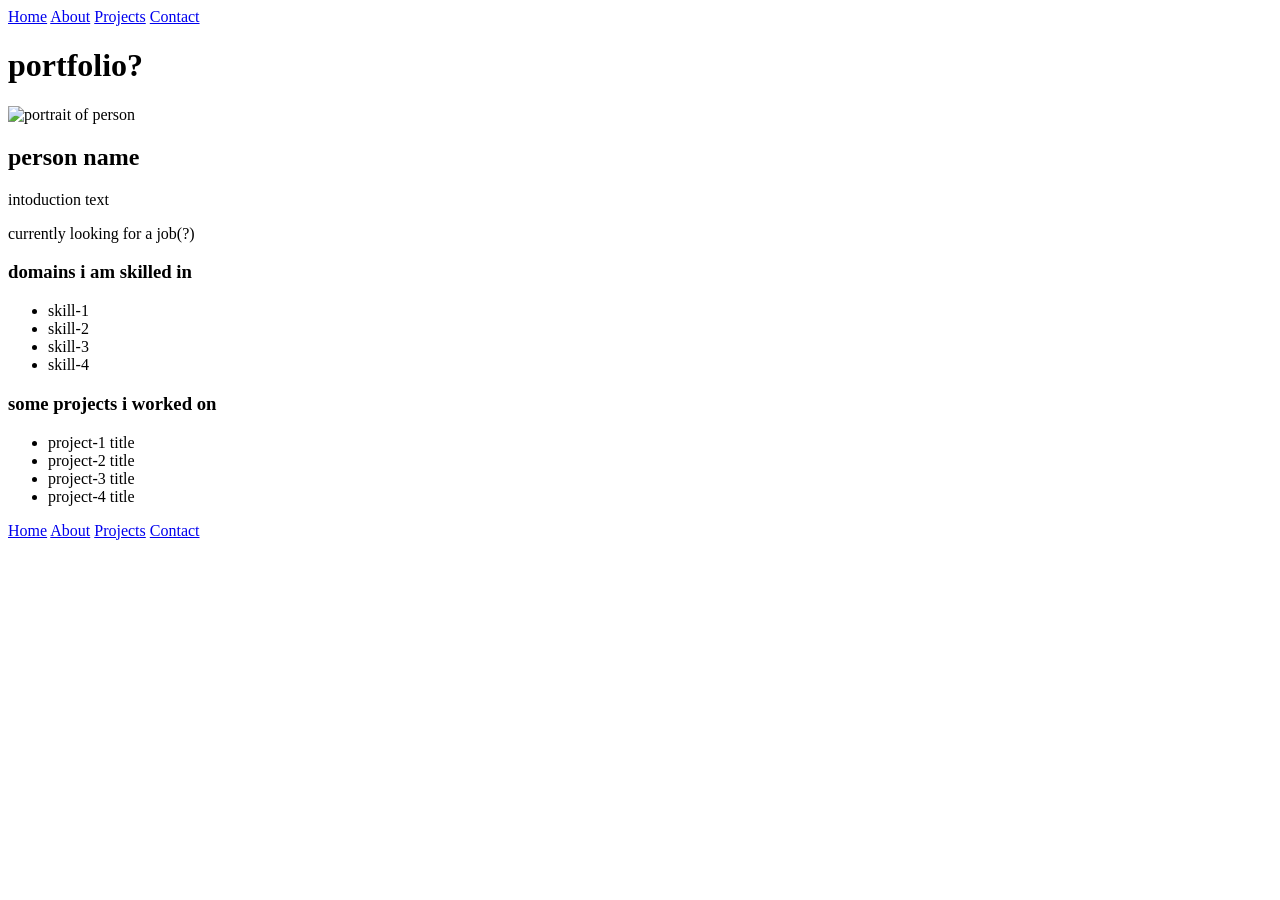
==== task-01-html5-semantics-accessibility/index.html @ 9ad93bf4 "Initial semantic portfolio structure" ====
<!DOCTYPE html>
<html>
	<head>
	<title>portfolio of person</title>
	<meta charset="UTF-8">
	<meta name="viewport" content="width=device-width, initial-scale=1.0">
	</head>
	<body>
	
		<header>
			<nav>
				<a href="index.html">Home</a>
				<a href="about.html">About</a>
				<a href="projects.html">Projects</a>
				<a href="contact.html">Contact</a>
			</nav>
		</header>
		
		<main>
			<h1>portfolio?</h1>
			<section id="hero">
				<img alt="portrait of person" src="image.jpeg">
				<h2>person name</h2>
				<p>intoduction text</p>
				<p>currently looking for a job(?)</p>
			</section>
			
			<section id="skills-preview">
				<h3>domains i am skilled in</h3>
				<ul>
					<li>skill-1</li>
					<li>skill-2</li>
					<li>skill-3</li>
					<li>skill-4</li>
				</ul>
			</section>
			
			<section id="project-preview">
				<h3>some projects i worked on</h3>
				<ul>
					<li>project-1 title</li>
					<li>project-2 title</li>
					<li>project-3 title</li>
					<li>project-4 title</li>
				</ul>
			</section>
		</main>
		
		<footer>
			<nav>
				<a href="index.html">Home</a>
				<a href="about.html">About</a>
				<a href="projects.html">Projects</a>
				<a href="contact.html">Contact</a>
			</nav>
		</footer>
		
	</body> 
</html>
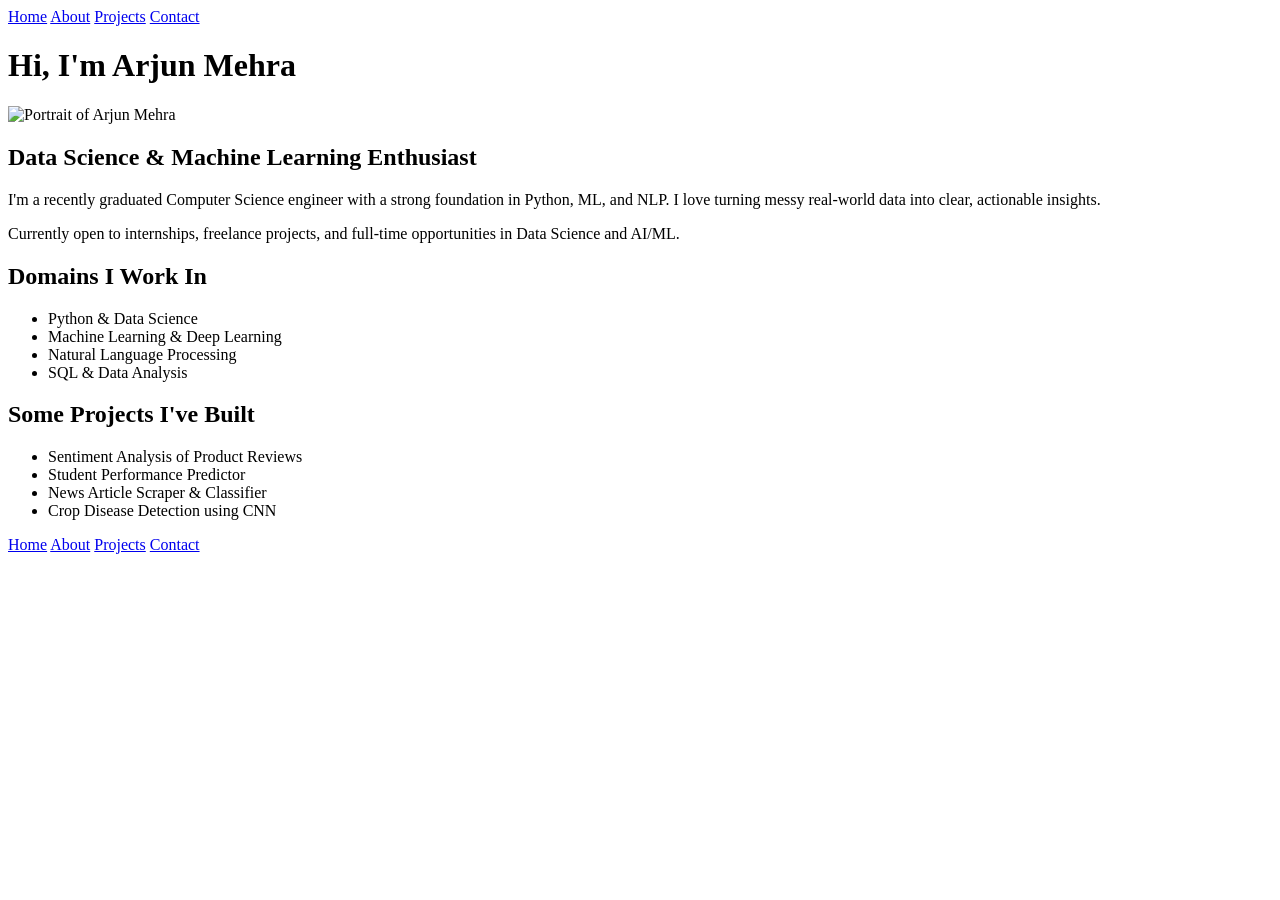
==== commit 48140e2e: "Added content" ====
--- a/task-01-html5-semantics-accessibility/index.html
+++ b/task-01-html5-semantics-accessibility/index.html
@@ -1,9 +1,10 @@
 <!DOCTYPE html>
-<html>
+<html lang="en">
 	<head>
-	<title>portfolio of person</title>
+	<title> Arjun Mehra | Data Science & ML Portfolio</title>
 	<meta charset="UTF-8">
 	<meta name="viewport" content="width=device-width, initial-scale=1.0">
+	<meta name="description" content="Portfolio of Arjun Mehra, a data science and machine learning enthusiast from Hyderabad, open to internships and full-time roles.">
 	</head>
 	<body>
 	
@@ -17,31 +18,31 @@
 		</header>
 		
 		<main>
-			<h1>portfolio?</h1>
+			<h1>Hi, I'm Arjun Mehra</h1>
 			<section id="hero">
-				<img alt="portrait of person" src="image.jpeg">
-				<h2>person name</h2>
-				<p>intoduction text</p>
-				<p>currently looking for a job(?)</p>
+				<img alt="Portrait of Arjun Mehra" src="image.jpeg">
+				<h2> Data Science & Machine Learning Enthusiast</h2>
+				<p>I'm a recently graduated Computer Science engineer with a strong foundation in Python, ML, and NLP. I love turning messy real-world data into clear, actionable insights.</p>
+				<p>Currently open to internships, freelance projects, and full-time opportunities in Data Science and AI/ML.</p>
 			</section>
 			
 			<section id="skills-preview">
-				<h3>domains i am skilled in</h3>
+				<h2>Domains I Work In</h2>
 				<ul>
-					<li>skill-1</li>
-					<li>skill-2</li>
-					<li>skill-3</li>
-					<li>skill-4</li>
+					<li>Python & Data Science</li>
+					<li>Machine Learning & Deep Learning</li>
+					<li>Natural Language Processing</li>
+					<li>SQL & Data Analysis</li>
 				</ul>
 			</section>
 			
 			<section id="project-preview">
-				<h3>some projects i worked on</h3>
+				<h2> Some Projects I've Built</h2>
 				<ul>
-					<li>project-1 title</li>
-					<li>project-2 title</li>
-					<li>project-3 title</li>
-					<li>project-4 title</li>
+					<li>Sentiment Analysis of Product Reviews</li>
+					<li>Student Performance Predictor</li>
+					<li>News Article Scraper & Classifier</li>
+					<li>Crop Disease Detection using CNN</li>
 				</ul>
 			</section>
 		</main>
@@ -56,4 +57,4 @@
 		</footer>
 		
 	</body> 
-</html>+</html>
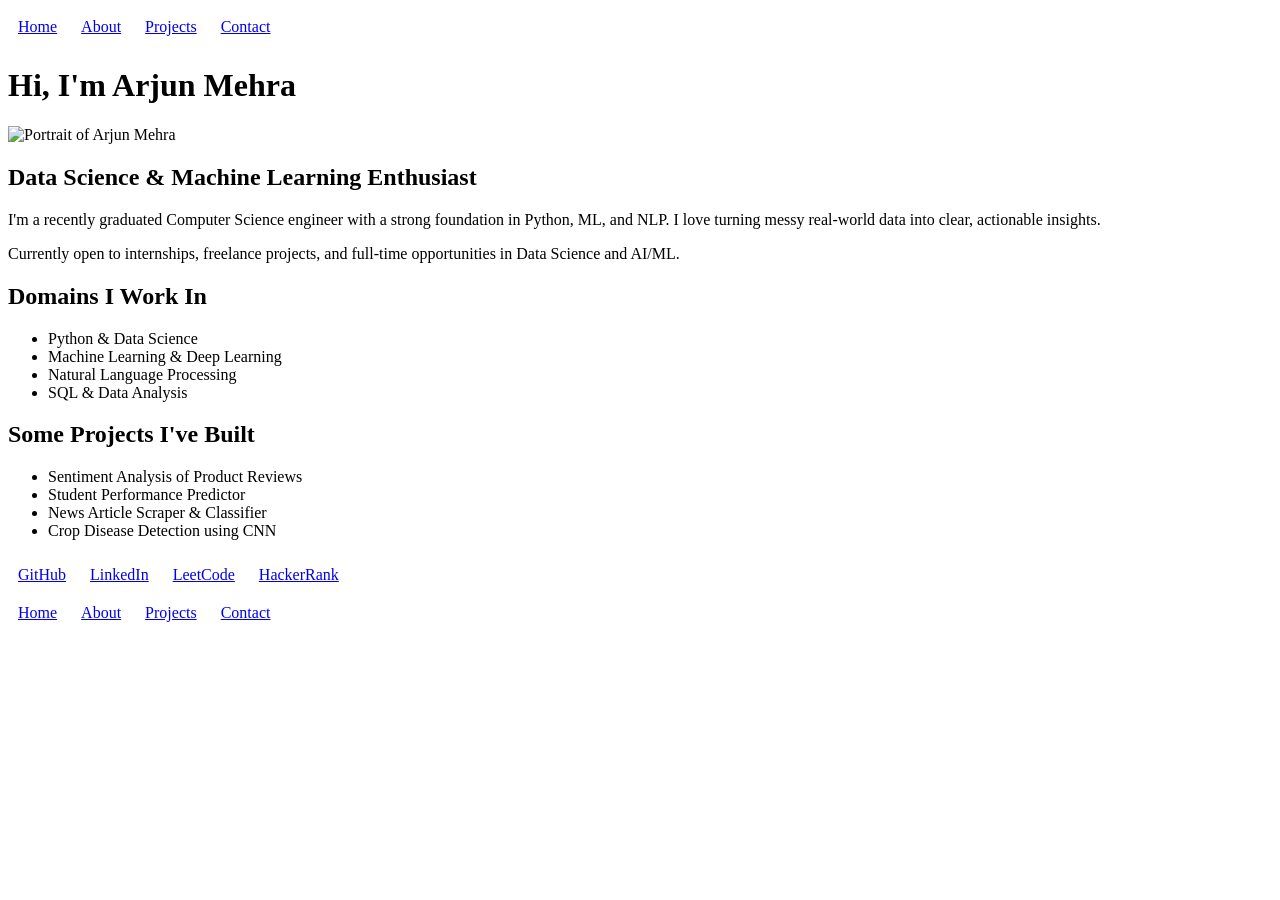
==== commit 42223f5d: "Improve accessibility and navigation semantics" ====
--- a/task-01-html5-semantics-accessibility/index.html
+++ b/task-01-html5-semantics-accessibility/index.html
@@ -1,16 +1,25 @@
 <!DOCTYPE html>
 <html lang="en">
 	<head>
-	<title> Arjun Mehra | Data Science & ML Portfolio</title>
+	<title>Arjun Mehra | Data Science & ML Portfolio</title>
 	<meta charset="UTF-8">
 	<meta name="viewport" content="width=device-width, initial-scale=1.0">
 	<meta name="description" content="Portfolio of Arjun Mehra, a data science and machine learning enthusiast from Hyderabad, open to internships and full-time roles.">
+	<style>
+		a{
+		  display: inline-block;
+		  min-width: 24px;
+		  min-height: 24px;
+		  padding: 10px;
+		  box-sizing: border-box;
+		}
+	</style>
 	</head>
 	<body>
 	
 		<header>
-			<nav>
-				<a href="index.html">Home</a>
+			<nav aria-label="Main navigation" >
+				<a href="index.html" aria-current="page" >Home</a>
 				<a href="about.html">About</a>
 				<a href="projects.html">Projects</a>
 				<a href="contact.html">Contact</a>
@@ -20,8 +29,8 @@
 		<main>
 			<h1>Hi, I'm Arjun Mehra</h1>
 			<section id="hero">
-				<img alt="Portrait of Arjun Mehra" src="image.jpeg">
-				<h2> Data Science & Machine Learning Enthusiast</h2>
+				<img alt="Portrait of Arjun Mehra" src="https://images.unsplash.com/photo-1560250097-0b93528c311a?w=400&h=400&fit=crop&crop=faces" width="400" height="400">
+				<h2>Data Science & Machine Learning Enthusiast</h2>
 				<p>I'm a recently graduated Computer Science engineer with a strong foundation in Python, ML, and NLP. I love turning messy real-world data into clear, actionable insights.</p>
 				<p>Currently open to internships, freelance projects, and full-time opportunities in Data Science and AI/ML.</p>
 			</section>
@@ -37,7 +46,7 @@
 			</section>
 			
 			<section id="project-preview">
-				<h2> Some Projects I've Built</h2>
+				<h2>Some Projects I've Built</h2>
 				<ul>
 					<li>Sentiment Analysis of Product Reviews</li>
 					<li>Student Performance Predictor</li>
@@ -48,7 +57,13 @@
 		</main>
 		
 		<footer>
-			<nav>
+			<nav aria-label="Professional profiles">
+				<a href="https://github.com/">GitHub</a>
+				<a href="https://in.linkedin.com/">LinkedIn</a>
+				<a href="https://leetcode.com/">LeetCode</a>
+				<a href="https://www.hackerrank.com/">HackerRank</a>
+			</nav>
+			<nav aria-label="Footer navigation" >
 				<a href="index.html">Home</a>
 				<a href="about.html">About</a>
 				<a href="projects.html">Projects</a>
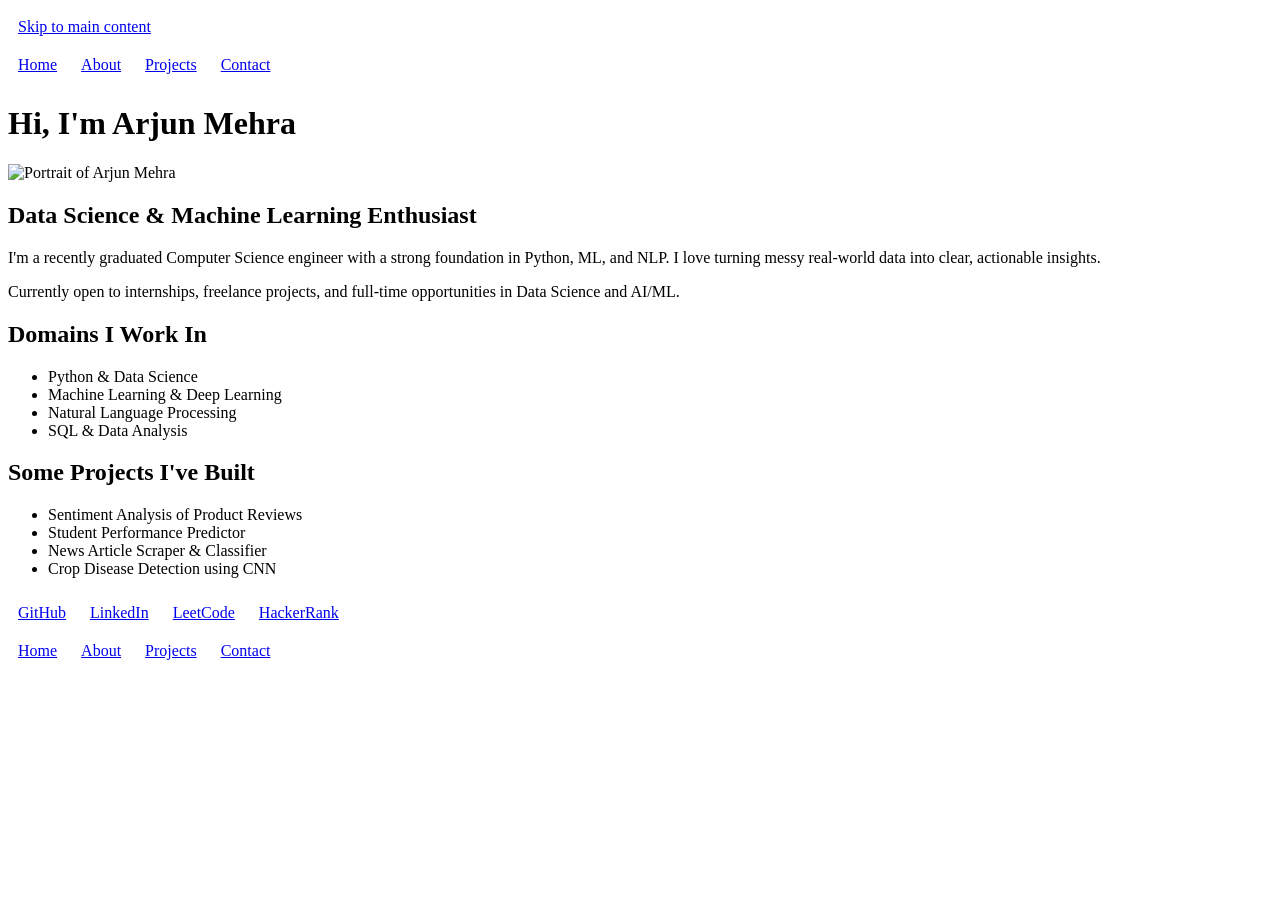
==== commit 671d7272: "added skip link" ====
--- a/task-01-html5-semantics-accessibility/index.html
+++ b/task-01-html5-semantics-accessibility/index.html
@@ -16,7 +16,7 @@
 	</style>
 	</head>
 	<body>
-	
+		<a href="#main-content">Skip to main content</a>
 		<header>
 			<nav aria-label="Main navigation" >
 				<a href="index.html" aria-current="page" >Home</a>
@@ -26,10 +26,10 @@
 			</nav>
 		</header>
 		
-		<main>
+		<main id="main-content">
 			<h1>Hi, I'm Arjun Mehra</h1>
 			<section id="hero">
-				<img alt="Portrait of Arjun Mehra" src="https://images.unsplash.com/photo-1560250097-0b93528c311a?w=400&h=400&fit=crop&crop=faces" width="400" height="400">
+				<img alt="Portrait of Arjun Mehra" src="https://images.unsplash.com/photo-1507003211169-0a1dd7228f2d?w=400&h=400&fit=crop&crop=faces" width="400" height="400">
 				<h2>Data Science & Machine Learning Enthusiast</h2>
 				<p>I'm a recently graduated Computer Science engineer with a strong foundation in Python, ML, and NLP. I love turning messy real-world data into clear, actionable insights.</p>
 				<p>Currently open to internships, freelance projects, and full-time opportunities in Data Science and AI/ML.</p>
